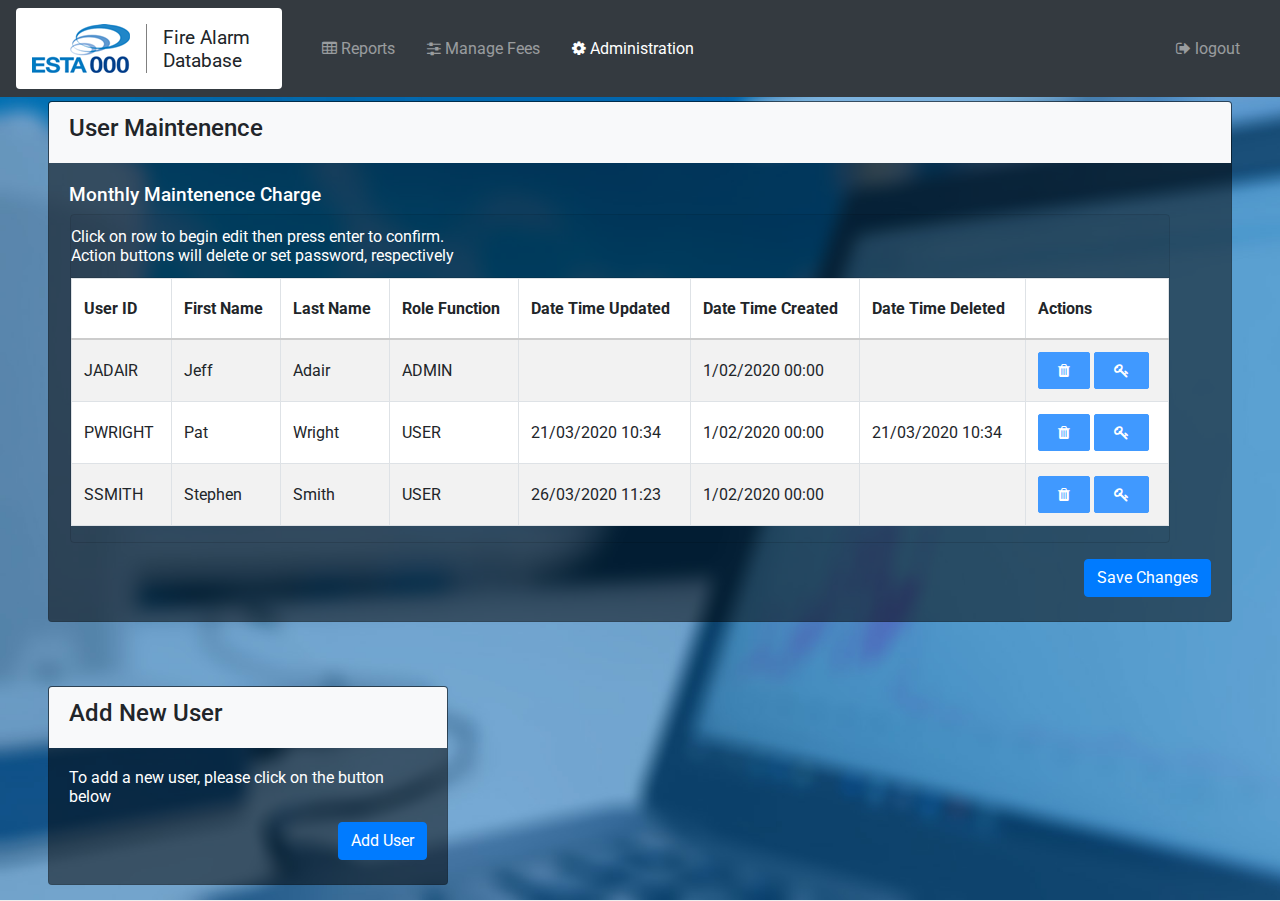
==== admin.html @ 1648c8e7 "added fees page" ====
<html lang="en">

<head>
    <meta charset="utf-8">
    <title></title>
    <base href="/">
    <meta name="viewport" content="width=device-width, initial-scale=1">
    <link rel="icon" type="image/x-icon" href="assets/favicon.ico">
    <link href="https://fonts.googleapis.com/icon?family=Material+Icons|Montserrat|Roboto:400,700" rel="stylesheet" />
    <link rel="stylesheet" href="https://stackpath.bootstrapcdn.com/font-awesome/4.7.0/css/font-awesome.min.css">
    <link rel="stylesheet" href="https://stackpath.bootstrapcdn.com/bootstrap/4.3.1/css/bootstrap.min.css"
        integrity="sha384-ggOyR0iXCbMQv3Xipma34MD+dH/1fQ784/j6cY/iJTQUOhcWr7x9JvoRxT2MZw1T" crossorigin="anonymous">
    <script src="https://code.jquery.com/jquery-3.3.1.min.js" />
    <script src="https://cdnjs.cloudflare.com/ajax/libs/popper.js/1.14.7/umd/popper.min.js"
		integrity="sha384-UO2eT0CpHqdSJQ6hJty5KVphtPhzWj9WO1clHTMGa3JDZwrnQq4sF86dIHNDz0W1" crossorigin="anonymous">
	</script>
    <script src="https://stackpath.bootstrapcdn.com/bootstrap/4.3.1/js/bootstrap.min.js"
        integrity="sha384-JjSmVgyd0p3pXB1rRibZUAYoIIy6OrQ6VrjIEaFf/nJGzIxFDsf4x0xIM+B07jRM" crossorigin="anonymous">
    </script>
    <link href="/styles/main.css" rel="stylesheet" />

</head>

<body id="page-top" class="page-admin">
    <!-- Page Wrapper -->
    <div id="wrapper">


        <nav class="navbar navbar-expand-md navbar-dark fixed-top bg-dark">
            <div class="badge-container d-flex flex-row pr-3 rounded bg-white p-3">
                <div class="badge-container--image">
                    <img src="./images/14_03_40-20140708-033745.560735esta-logo-rgb-50.png">
                </div>
                <div class="badge-container--text text-black d-flex flex-column justify-content-center px-3">
                    <span class="text-nowrap">Fire Alarm</span> Database
                </div>
            </div>


            <button class="navbar-toggler" type="button" data-toggle="collapse" data-target="#navbarCollapse"
                aria-controls="navbarCollapse" aria-expanded="false" aria-label="Toggle navigation">
                <span class="navbar-toggler-icon"></span>
            </button>

            <div class="collapse navbar-collapse" id="navbarCollapse">
                <ul class="navbar-nav mr-auto">
                    <li class="nav-item ml-3">
                        <a class="nav-link" href="reports.html"><i class="fa fa-table" aria-hidden="true"></i>
                            Reports</a>
                    </li>
                    <li class="nav-item ml-3">
                        <a class="nav-link" href="fees.html"><i class="fa fa-sliders" aria-hidden="true"></i>
                            Manage Fees</a>
                    </li>
                    <li class="nav-item ml-3 active">
                        <a class="nav-link" href="admin.html"><i class="fa fa-cog" aria-hidden="true"></i>
                            Administration</a>
                    </li>

                    <li class="nav-item ml-3">
                        <a class="nav-link" href="#"><i class="fa fa-sign-out" aria-hidden="true"></i> logout</a>
                    </li>
                </ul>
            </div>
            <!--
            <a href="javascript:void(0);" class="dropdown-item notify-item">
                                <svg xmlns="http://www.w3.org/2000/svg" width="24" height="24" viewBox="0 0 24 24" fill="none" stroke="currentColor" stroke-width="2" stroke-linecap="round" stroke-linejoin="round" class="feather feather-log-out icon-dual icon-xs mr-2"><path d="M9 21H5a2 2 0 0 1-2-2V5a2 2 0 0 1 2-2h4"></path><polyline points="16 17 21 12 16 7"></polyline><line x1="21" y1="12" x2="9" y2="12"></line></svg>
                                <span>Logout</span>
                            </a>-->
        </nav>
        <div class="mx-5 rounded">

            <div class="row mb-5">

                <div class="col-12 mb-3 mx-auto">
                    <div class="card w-100">
                        <div
                            class="card-header bg-light d-flex justify-content-between align-items-center border-bottom-0">
                            <h4>User Maintenence</h4>
                        </div>
                        <div class="card-body pb-4 text-white text-center">
                            <h3 class="text-white text-left">Monthly Maintenence Charge</h3>
                            <script type="text/javascript" src="https://res.cloudinary.com/dxfq3iotg/raw/upload/v1567487539/jquery.tabledit.js"></script>
                            <div class="container mt-100">
                                <div class="row">
                                    <div class="col-md-12 px-0">
                                        <div class="card">
                                            <div class="card-header text-left px-0">
                                                <span>Click on row to begin edit then press enter to confirm.<br>
                                                    Action buttons will delete or set password, respectively</span>
                                            </div>
                                            <div class="card-block">
                                                <div class="table-responsive">
                                                    <table class="table table-striped table-bordered" id="example-1">
                                                        <thead>
                                                            <tr>
                                                                <th style="display: none;">#</th>
                                                                <th>User ID</th>
                                                                <th>First Name</th>
                                                                <th>Last Name</th>                                                                
                                                                <th>Role Function</th>
                                                                <th>Date Time Updated</th>
                                                                <th>Date Time Created</th>
                                                                <th>Date Time Deleted</th>                                                                                                                                
                                                                <th>Actions</th>
                                                            </tr>
                                                        </thead>
                                                        <tbody>
                                                            <tr>
                                                                <th scope="row" style="display: none;">1</th>
                                                                <td class="tabledit-view-mode" style="cursor: pointer;">
                                                                    <span class="tabledit-span">JADAIR</span>
                                                                    <input class="tabledit-input form-control input-sm" type="text" name="First Name" value="0" style="display: none;" disabled="">
                                                                </td>
                                                                <td class="tabledit-view-mode" style="cursor: pointer;">
                                                                    <span class="tabledit-span" style="">Jeff</span>
                                                                    <input class="tabledit-input form-control input-sm fill" type="text" name="Last Name" value="Jeff" style="display: none;" disabled=""></td>
                                                                <td class="tabledit-view-mode">                                                                    
                                                                    <span class="tabledit-span" style="">Adair</span>
                                                                    <input class="tabledit-input form-control input-sm fill" type="text" name="Last Name" value="Adair" style="display: none;" disabled=""></td>
                                                                </td>
                                                                <td class="tabledit-view-mode">                                                                    
                                                                    <span class="tabledit-span" style="">ADMIN</span>
                                                                    <input class="tabledit-input form-control input-sm fill" type="text" name="Last Name" value="Adair" style="display: none;" disabled=""></td>
                                                                </td>
                                                                <td class="tabledit-view-mode">                                                                    
                                                                    <span class="" style=""></span>                                                                    
                                                                </td>
                                                                <td class="tabledit-view-mode">                                                                    
                                                                    <span class="" style="">1/02/2020 00:00</span>                                                                    
                                                                </td>
                                                                <td class="tabledit-view-mode">                                                                    
                                                                    <span class="" style=""></span>                                                                    
                                                                </td>                                                                
                                                                <td class="tabledit-view-mode">                                                                    
                                                                    <span class="" style="">
                                                                        <button type="button" class="btn btn-primary"><i class="fa fa-trash" aria-hidden="true"></i></button>
                                                                        <button type="button" class="btn btn-primary"><i class="fa fa-key" aria-hidden="true"></i></button>
                                                                    </span>                                                                    
                                                                </td>
                                                            </tr>
                                                            
                                                            <tr>
                                                                <th scope="row" style="display: none;">1</th>
                                                                <td class="tabledit-view-mode" style="cursor: pointer;">
                                                                    <span class="tabledit-span">PWRIGHT</span>
                                                                    <input class="tabledit-input form-control input-sm" type="text" name="First Name" value="0" style="display: none;" disabled="">
                                                                </td>
                                                                <td class="tabledit-view-mode" style="cursor: pointer;">
                                                                    <span class="tabledit-span" style="">Pat</span>
                                                                    <input class="tabledit-input form-control input-sm fill" type="text" name="Last Name" value="Jeff" style="display: none;" disabled=""></td>
                                                                <td class="tabledit-view-mode">                                                                    
                                                                    <span class="tabledit-span" style="">Wright</span>
                                                                    <input class="tabledit-input form-control input-sm fill" type="text" name="Last Name" value="Adair" style="display: none;" disabled=""></td>
                                                                </td>
                                                                <td class="tabledit-view-mode">                                                                    
                                                                    <span class="tabledit-span" style="">USER</span>
                                                                    <input class="tabledit-input form-control input-sm fill" type="text" name="Last Name" value="Adair" style="display: none;" disabled=""></td>
                                                                </td>
                                                                <td class="tabledit-view-mode">                                                                    
                                                                    <span class="" style="">21/03/2020 10:34</span>                                                                    
                                                                </td>
                                                                <td class="tabledit-view-mode">                                                                    
                                                                    <span class="" style="">1/02/2020 00:00</span>                                                                    
                                                                </td>
                                                                <td class="tabledit-view-mode">                                                                    
                                                                    <span class="" style="">21/03/2020 10:34</span>                                                                    
                                                                </td>                                                                
                                                                <td class="tabledit-view-mode">                                                                    
                                                                    <span class="" style="">
                                                                        <button type="button" class="btn btn-primary"><i class="fa fa-trash" aria-hidden="true"></i></button>
                                                                        <button type="button" class="btn btn-primary"><i class="fa fa-key" aria-hidden="true"></i></button>
                                                                    </span>                                                                    
                                                                </td>
                                                            </tr>
                                                            
                                                            <tr>
                                                                <th scope="row" style="display: none;">1</th>
                                                                <td class="tabledit-view-mode" style="cursor: pointer;">
                                                                    <span class="tabledit-span">SSMITH</span>
                                                                    <input class="tabledit-input form-control input-sm" type="text" name="First Name" value="0" style="display: none;" disabled="">
                                                                </td>
                                                                <td class="tabledit-view-mode" style="cursor: pointer;">
                                                                    <span class="tabledit-span" style="">Stephen</span>
                                                                    <input class="tabledit-input form-control input-sm fill" type="text" name="Last Name" value="Jeff" style="display: none;" disabled=""></td>
                                                                <td class="tabledit-view-mode">                                                                    
                                                                    <span class="tabledit-span" style="">Smith</span>
                                                                    <input class="tabledit-input form-control input-sm fill" type="text" name="Last Name" value="Adair" style="display: none;" disabled=""></td>
                                                                </td>
                                                                <td class="tabledit-view-mode">                                                                    
                                                                    <span class="tabledit-span" style="">USER</span>
                                                                    <input class="tabledit-input form-control input-sm fill" type="text" name="Last Name" value="Adair" style="display: none;" disabled=""></td>
                                                                </td>
                                                                <td class="tabledit-view-mode">                                                                    
                                                                    <span class="" style="">26/03/2020 11:23</span>                                                                    
                                                                </td>
                                                                <td class="tabledit-view-mode">                                                                    
                                                                    <span class="" style="">1/02/2020 00:00</span>                                                                    
                                                                </td>
                                                                <td class="tabledit-view-mode">                                                                    
                                                                    <span class="" style=""></span>                                                                    
                                                                </td>                                                                
                                                                <td class="tabledit-view-mode">                                                                    
                                                                    <span class="" style="">
                                                                        <button type="button" class="btn btn-primary"><i class="fa fa-trash" aria-hidden="true"></i></button>
                                                                        <button type="button" class="btn btn-primary"><i class="fa fa-key" aria-hidden="true"></i></button>
                                                                    </span>                                                                    
                                                                </td>
                                                            </tr>
                                                        </tbody>
                                                    </table>
                                                </div>
                                            </div>
                                        </div>
                                    </div>
                                </div>
                            </div>
                            <div class="action-containe mt-3 text-right">
                                <button type="button" class="btn btn-primary">Save Changes</button>
                            </div>

                        </div>
                    </div>
                </div>
            </div>

            <div classs="row mt-5">
                <div class="col-16 mb-3 mx-auto">
                    <div class="card">
                        <div class="card-header bg-light d-flex justify-content-between align-items-center border-bottom-0">
                            <h4>Add New User</h4>
                        </div>
                        <div class="card-body pb-4 text-white">
                            To add a new user, please click on the button below
                            <!--
                            <div class="input-group mt-3">
                                <div class="custom-file">
                                    <input type="file" class="custom-file-input" id="inputGroupFile01"
                                        aria-describedby="inputGroupFileAddon01">
                                    <label class="custom-file-label" for="inputGroupFile01">Choose file</label>
                                </div>
                            </div>-->
                            <div class="action-containe mt-3 text-right">
                                <button type="button" class="btn btn-primary">Add User</button>
                            </div>                            
                        </div>
                    </div>
                </div>                  
            </div>
        </div>
    </div>
    <script>
        $(document).ready(function(){
            $('#example-1').Tabledit({
            url: 'example.php',
            editButton: false,
            deleteButton: false,
            hideIdentifier: true,
            columns: {
            identifier: [0, 'id'],
            editable: [[2, 'tierstart'], [3, 'tierend'],[3, 'fee']]
            }
            });

            });
    </script>
</body>

</html>
---- styles/main.css ----
* {
  font-family: 'Roboto', 'Helvetica Neue', Arial, sans-serif;
}

html,
body {
  margin: 0;
  padding: 0;
  line-height: normal;
  font-family: 'Roboto', 'Helvetica Neue', Arial, sans-serif;
  -webkit-tap-highlight-color: transparent;
  -webkit-touch-callout: none;
  -webkit-text-size-adjust: 100%;
  -ms-text-size-adjust: 100%;
  -webkit-font-smoothing: antialiased;
  -moz-osx-font-smoothing: grayscale;
  background-color: #eee;
}

.container {
  -ms-flex-line-pack: center;
      align-content: center;
}

.card {
  height: 370px;
  margin-top: auto;
  margin-bottom: auto;
  width: 400px;
  background-color: rgba(0, 0, 0, 0.5) !important;
}

h3 {
  font-size: 1.2rem;
}

#page-top {
  background-size: cover;
}

#page-top #wrapper {
  -webkit-box-orient: vertical;
  -webkit-box-direction: normal;
      -ms-flex-direction: column;
          flex-direction: column;
  -ms-flex-pack: distribute;
      justify-content: space-around;
  display: -webkit-box;
  display: -ms-flexbox;
  display: flex;
  height: 100%;
}

#page-top .card a {
  color: #8bb0dd;
}

#page-top .card .links {
  color: white;
}

.breadcrumb-container .breadcrumb {
  background-color: transparent;
}

.breadcrumb-container .breadcrumb a {
  color: #8bb0dd;
}

.breadcrumb-container .breadcrumb .breadcrumb-item + .breadcrumb-item::before {
  display: inline-block;
  padding-right: .5rem;
  color: lightblue;
  content: "\f054";
  font: normal normal normal 14px/1 FontAwesome;
}

#page-top.page-login {
  background-image: url(./../images/11_51_51-thisisengineering-raeng-0jTZTMyGym8-unsplash-1920.jpg);
  background-size: cover;
}

#page-top.page-login #wrapper {
  -webkit-box-orient: vertical;
  -webkit-box-direction: normal;
      -ms-flex-direction: column;
          flex-direction: column;
  -ms-flex-pack: distribute;
      justify-content: space-around;
  display: -webkit-box;
  display: -ms-flexbox;
  display: flex;
  height: 100%;
}

#page-top.page-login .card a {
  color: #8bb0dd;
}

#page-top.page-login .card .links {
  color: white;
}

.input-group-prepend span {
  width: 50px;
  background-color: #8bb0dd;
  color: black;
  border: 0 !important;
}

input:focus {
  outline: 0 0 0 0 !important;
  -webkit-box-shadow: 0 0 0 0 !important;
          box-shadow: 0 0 0 0 !important;
}

.remember {
  color: white;
}

.remember input {
  width: 20px;
  height: 20px;
  margin-left: 15px;
  margin-right: 5px;
}

.login_btn {
  color: black;
  background-color: #8bb0dd;
  width: 100px;
}

.login_btn:hover {
  color: black;
  background-color: white;
}

#page-top.page-dashboard {
  background-image: url(./../images/11_51_51-thisisengineering-raeng-0jTZTMyGym8-unsplash-1920-blur.jpg);
}

#page-top.page-dashboard #wrapper > .container {
  padding-top: 200px;
}

#page-top.page-dashboard #wrapper > div > div > div > div > div.card-body.pb-0.text-white > div > i.fa {
  font-size: 2rem;
}

.badge-container--text {
  font-size: 1.2rem;
  border-left: 1px solid grey;
  margin-left: 1rem;
}

@media (min-width: 768px) {
  #navbarCollapse {
    padding: 0 1rem;
  }
  #navbarCollapse > ul {
    width: 100%;
  }
  #navbarCollapse > ul > li:nth-child(4) {
    -webkit-box-flex: 1;
        -ms-flex-positive: 1;
            flex-grow: 1;
    text-align: right;
  }
}

#page-top.page-reports {
  background-image: url(./../images/11_51_51-thisisengineering-raeng-0jTZTMyGym8-unsplash-1920-blur.jpg);
}

#page-top.page-reports #wrapper > *:nth-child(2) {
  margin-top: 101px;
}

#page-top.page-reports #wrapper > div > div > div > div > div.card-body.pb-0.text-white > div > i.fa {
  font-size: 2rem;
}

#page-top.page-reports #wrapper > div > div > div > .card {
  height: auto;
}

.badge-container--text {
  font-size: 1.2rem;
  border-left: 1px solid grey;
  margin-left: 1rem;
}

@media (min-width: 768px) {
  #navbarCollapse {
    padding: 0 1rem;
  }
  #navbarCollapse > ul {
    width: 100%;
  }
  #navbarCollapse > ul > li:last-child {
    -webkit-box-flex: 1;
        -ms-flex-positive: 1;
            flex-grow: 1;
    text-align: right;
  }
}

#page-top.page-fees {
  background-image: url(./../images/11_51_51-thisisengineering-raeng-0jTZTMyGym8-unsplash-1920-blur.jpg);
}

#page-top.page-fees #wrapper > *:nth-child(2) {
  margin-top: 101px;
}

#page-top.page-fees #wrapper > div > div > div > div > div.card-body.pb-0.text-white > div > i.fa {
  font-size: 2rem;
}

#page-top.page-fees #wrapper > div > div > div > .card {
  height: auto;
}

#page-top.page-fees #wrapper > div > div > div > div > div.card-body.pb-4.text-white.text-center > div > div > div > .card {
  background-color: transparent;
}

#page-top.page-fees #wrapper > div > div > div > div > div.card-body.pb-4.text-white.text-center .card {
  background-color: transparent !important;
  border: none;
  height: auto;
}

#page-top.page-fees input {
  width: auto;
}

#page-top.page-fees #wrapper > div > .row > div {
  max-width: 500px;
}

.table-responsive .mt-100 {
  margin-top: 100px;
}

.table-responsive .container-fluid {
  margin-top: 50px;
}

.table-responsive body {
  background-color: #f2f7fb;
}

.table-responsive .card {
  border-radius: 5px;
  -webkit-box-shadow: 0 0 5px 0 rgba(43, 43, 43, 0.1), 0 11px 6px -7px rgba(43, 43, 43, 0.1);
  box-shadow: 0 0 5px 0 rgba(43, 43, 43, 0.1), 0 11px 6px -7px rgba(43, 43, 43, 0.1);
  border: none;
  margin-bottom: 30px;
  -webkit-transition: all 0.3s ease-in-out;
  transition: all 0.3s ease-in-out;
}

.table-responsive .card .card-header {
  background-color: transparent;
  border-bottom: none;
  padding: 20px;
  position: relative;
}

.table-responsive .card .card-block {
  padding: 1.25rem;
}

.table-responsive .table-responsive {
  display: inline-block;
  width: 100%;
  overflow-x: auto;
}

.table-responsive .card .card-block table tr {
  padding-bottom: 20px;
}

.table-responsive .table > thead > tr > th {
  border-bottom-color: #ccc;
}

.table-responsive .table th {
  padding: 1.25rem 0.75rem;
}

.table-responsive td,
.table-responsive th {
  white-space: nowrap;
}

.table-responsive .tabledit-input:disabled {
  display: none;
}

.table-responsive .btn-primary,
.table-responsive .sweet-alert button.confirm,
.table-responsive .wizard > .actions a {
  background-color: #4099ff;
  border-color: #4099ff;
  color: #fff;
  cursor: pointer;
  -webkit-transition: all ease-in 0.3s;
  transition: all ease-in 0.3s;
}

.table-responsive .btn {
  border-radius: 2px;
  text-transform: capitalize;
  font-size: 15px;
  padding: 10px 19px;
  cursor: pointer;
}

.table-responsive .table-striped tbody tr:nth-of-type(odd) {
  background-color: rgba(0, 0, 0, 0.05);
}

.table-responsive table {
  background-color: white;
}

#page-top.page-admin {
  background-image: url(./../images/11_51_51-thisisengineering-raeng-0jTZTMyGym8-unsplash-1920-blur.jpg);
}

#page-top.page-admin #wrapper > *:nth-child(2) {
  margin-top: 101px;
}

#page-top.page-admin #wrapper > div > div > div > div > div.card-body.pb-0.text-white > div > i.fa {
  font-size: 2rem;
}

#page-top.page-admin #wrapper > div > div > div > .card {
  height: auto;
}

#page-top.page-admin #wrapper > div > div > div > div > div.card-body.pb-4.text-white.text-center > div.container.mt-100 > div > div > .card {
  width: auto;
  max-width: 1100px;
}

#page-top.page-admin #example-1 > tbody > tr > td {
  vertical-align: middle;
}

#page-top.page-admin #wrapper > div > div > div > div > div.card-body.pb-4.text-white.text-center > div.container.mt-100 > div > div > div {
  background-color: transparent !important;
  height: auto;
}
/*# sourceMappingURL=main.css.map */
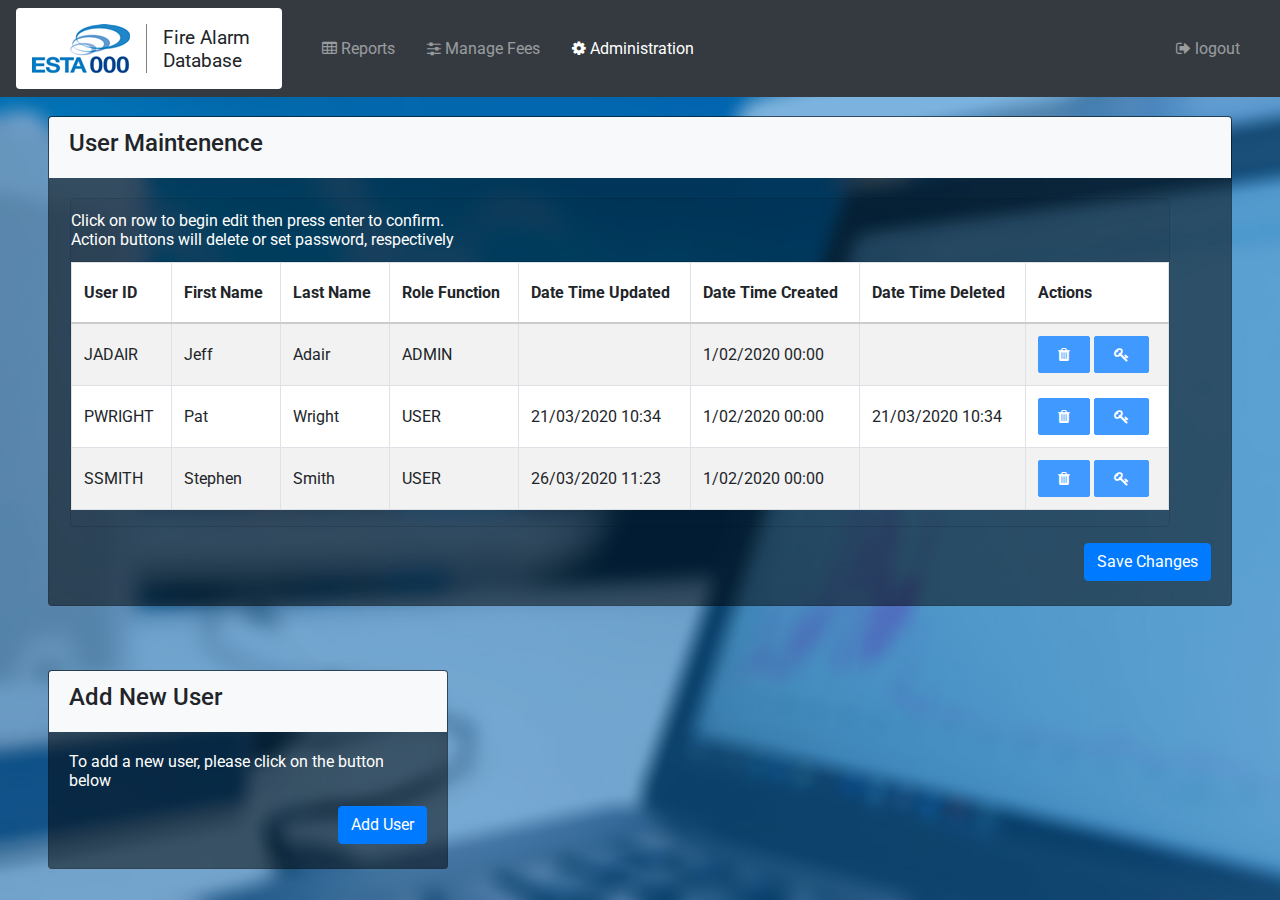
==== commit 2a090091: "added fees page" ====
--- a/admin.html
+++ b/admin.html
@@ -79,7 +79,6 @@
                             <h4>User Maintenence</h4>
                         </div>
                         <div class="card-body pb-4 text-white text-center">
-                            <h3 class="text-white text-left">Monthly Maintenence Charge</h3>
                             <script type="text/javascript" src="https://res.cloudinary.com/dxfq3iotg/raw/upload/v1567487539/jquery.tabledit.js"></script>
                             <div class="container mt-100">
                                 <div class="row">
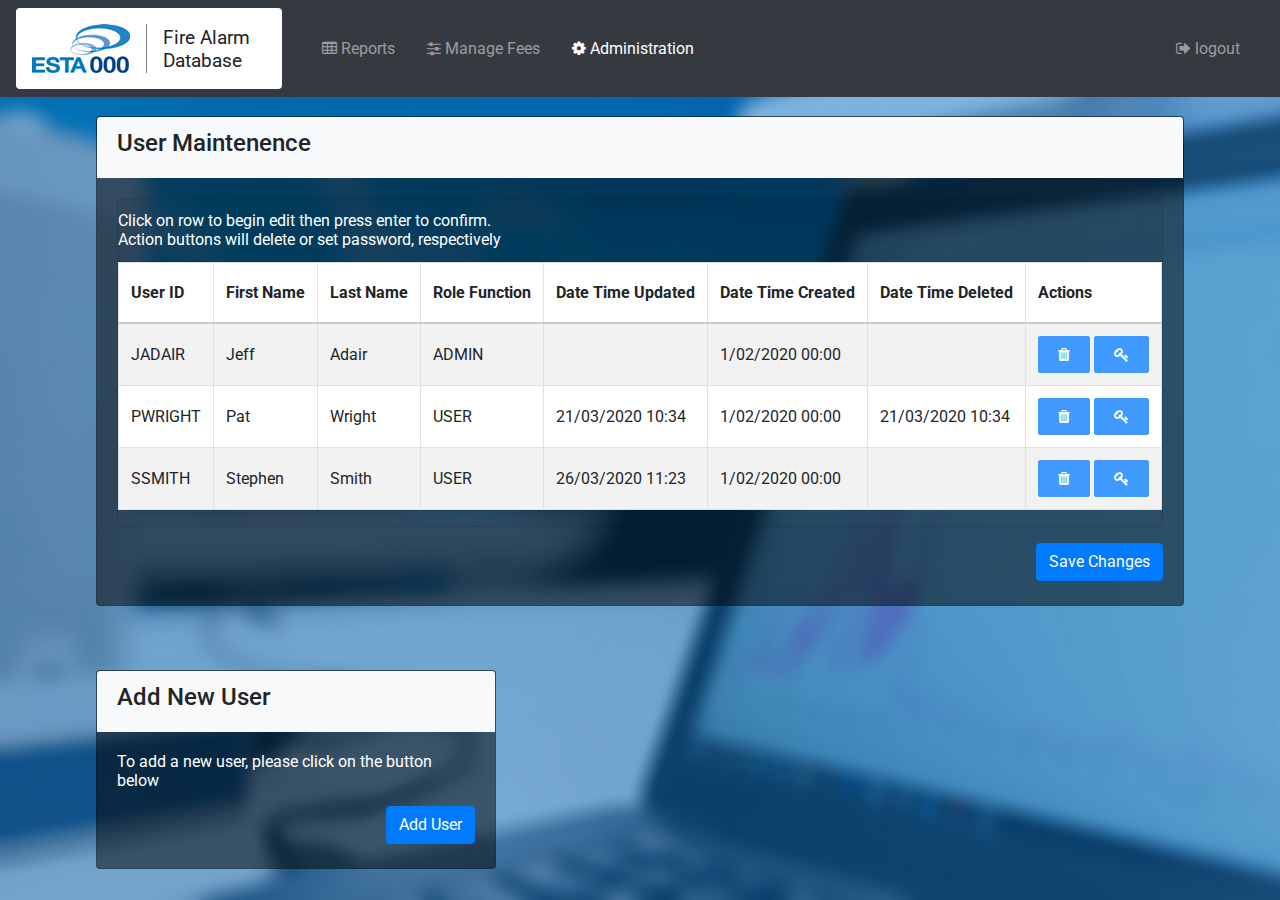
==== commit 2322e3c2: "added fees page" ====
--- a/admin.html
+++ b/admin.html
@@ -68,7 +68,7 @@
                                 <span>Logout</span>
                             </a>-->
         </nav>
-        <div class="mx-5 rounded">
+        <div class="mx-auto rounded">
 
             <div class="row mb-5">
 
--- a/styles/main.css
+++ b/styles/main.css
@@ -333,6 +333,7 @@
 
 #page-top.page-admin #wrapper > *:nth-child(2) {
   margin-top: 101px;
+  max-width: 1100px;
 }
 
 #page-top.page-admin #wrapper > div > div > div > div > div.card-body.pb-0.text-white > div > i.fa {
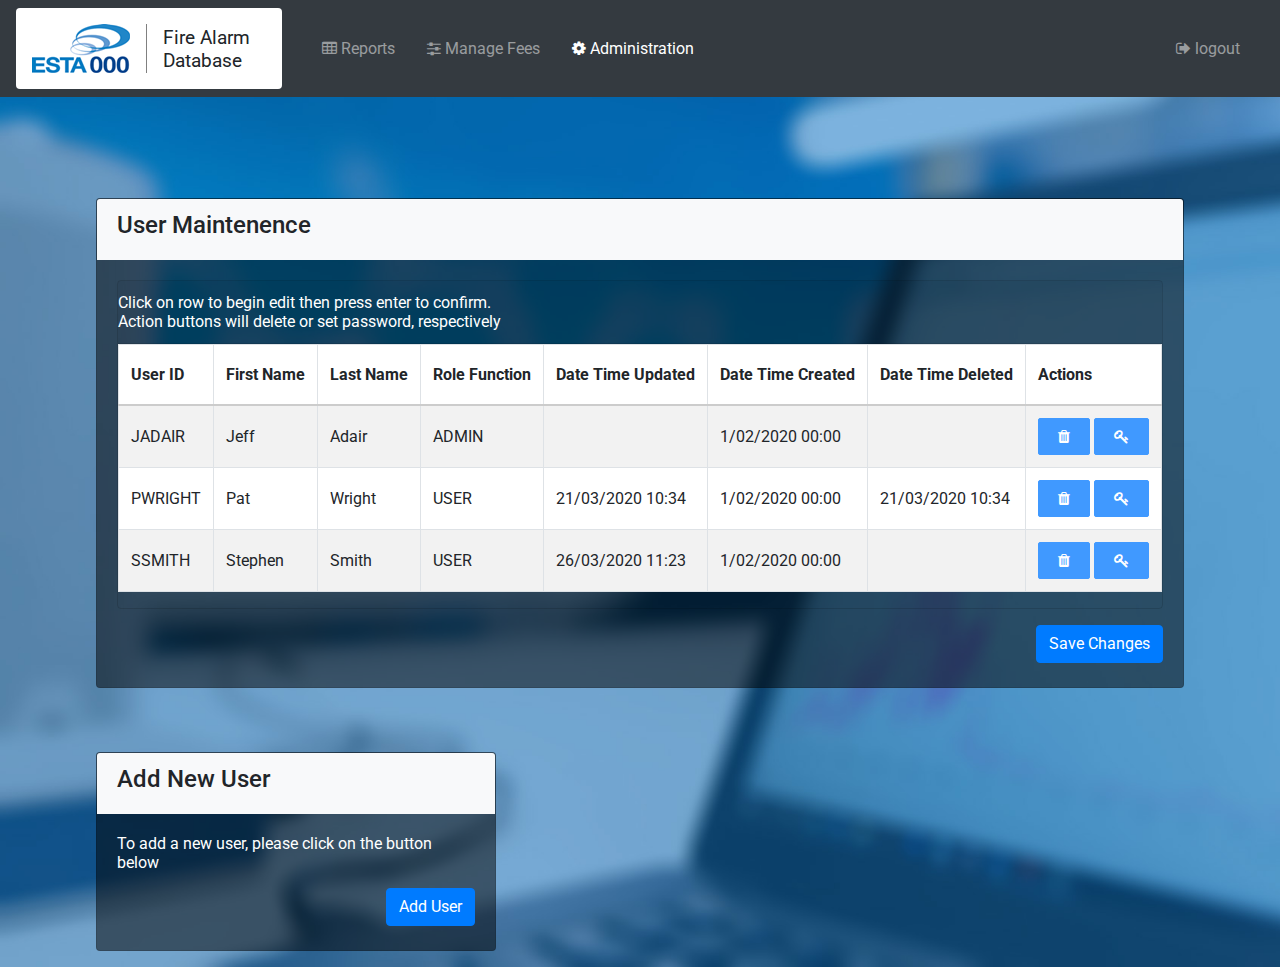
==== commit ea7f825e: "fixed nav truncation issue on small monitors" ====
--- a/admin.html
+++ b/admin.html
@@ -26,7 +26,7 @@
     <div id="wrapper">
 
 
-        <nav class="navbar navbar-expand-md navbar-dark fixed-top bg-dark">
+        <nav class="navbar navbar-expand-md position-sticky  navbar-dark fixed-top bg-dark">
             <div class="badge-container d-flex flex-row pr-3 rounded bg-white p-3">
                 <div class="badge-container--image">
                     <img src="./images/14_03_40-20140708-033745.560735esta-logo-rgb-50.png">
@@ -118,9 +118,13 @@
                                                                     <span class="tabledit-span" style="">Adair</span>
                                                                     <input class="tabledit-input form-control input-sm fill" type="text" name="Last Name" value="Adair" style="display: none;" disabled=""></td>
                                                                 </td>
-                                                                <td class="tabledit-view-mode">                                                                    
-                                                                    <span class="tabledit-span" style="">ADMIN</span>
-                                                                    <input class="tabledit-input form-control input-sm fill" type="text" name="Last Name" value="Adair" style="display: none;" disabled=""></td>
+                                                                <td class="tabledit-view-mode">
+                                                                    <span class="tabledit-span" style="">ADMIN</span>                                                                    
+                                                                    <select class="tabledit-input browser-default custom-select" style="display: none;">
+                                                                        <option disabled>Select a role</option>
+                                                                        <option value="user">USER</option>
+                                                                        <option value="admin" selected>ADMIN</option>
+                                                                    </select></td>
                                                                 </td>
                                                                 <td class="tabledit-view-mode">                                                                    
                                                                     <span class="" style=""></span>                                                                    
@@ -153,8 +157,13 @@
                                                                     <input class="tabledit-input form-control input-sm fill" type="text" name="Last Name" value="Adair" style="display: none;" disabled=""></td>
                                                                 </td>
                                                                 <td class="tabledit-view-mode">                                                                    
-                                                                    <span class="tabledit-span" style="">USER</span>
-                                                                    <input class="tabledit-input form-control input-sm fill" type="text" name="Last Name" value="Adair" style="display: none;" disabled=""></td>
+                                                                    <span class="tabledit-span" style="">USER</span>                                                                    
+                                                                    <select class="tabledit-input browser-default custom-select" style="display: none;">
+                                                                        <option disabled>Select a role</option>
+                                                                        <option value="user" selected>USER</option>
+                                                                        <option value="admin">ADMIN</option>
+                                                                    </select>
+                                                                </td>
                                                                 </td>
                                                                 <td class="tabledit-view-mode">                                                                    
                                                                     <span class="" style="">21/03/2020 10:34</span>                                                                    
@@ -186,9 +195,13 @@
                                                                     <span class="tabledit-span" style="">Smith</span>
                                                                     <input class="tabledit-input form-control input-sm fill" type="text" name="Last Name" value="Adair" style="display: none;" disabled=""></td>
                                                                 </td>
-                                                                <td class="tabledit-view-mode">                                                                    
-                                                                    <span class="tabledit-span" style="">USER</span>
-                                                                    <input class="tabledit-input form-control input-sm fill" type="text" name="Last Name" value="Adair" style="display: none;" disabled=""></td>
+                                                                <td class="tabledit-view-mode">                                                                     
+                                                                    <span class="tabledit-span" style="">USER</span>                                                                    
+                                                                    <select class="tabledit-input browser-default custom-select" style="display: none;">
+                                                                        <option disabled>Select a role</option>
+                                                                        <option value="user" selected>USER</option>
+                                                                        <option value="admin">ADMIN</option>
+                                                                    </select>
                                                                 </td>
                                                                 <td class="tabledit-view-mode">                                                                    
                                                                     <span class="" style="">26/03/2020 11:23</span>                                                                    
--- a/styles/main.css
+++ b/styles/main.css
@@ -48,7 +48,6 @@
   display: -webkit-box;
   display: -ms-flexbox;
   display: flex;
-  height: 100%;
 }
 
 #page-top .card a {
@@ -73,6 +72,34 @@
   color: lightblue;
   content: "\f054";
   font: normal normal normal 14px/1 FontAwesome;
+}
+
+#wrapper > div > .row > div > .card.card__sm {
+  width: 36rem;
+}
+
+.card__sm .card-header {
+  padding: 0.5rem;
+}
+
+.table-responsive .table__sm {
+  background-color: #9dd2ff;
+  margin-bottom: 0;
+}
+
+.table-responsive .table__sm thead > tr th, .table-responsive .table__sm thead > tr td, .table-responsive .table__sm tbody > tr th, .table-responsive .table__sm tbody > tr td {
+  padding: 0.2rem 0.75rem;
+  border: none;
+}
+
+.table-responsive .table__sm tbody > *:nth-of-type(odd) {
+  background-color: #d5eaff;
+}
+
+.table-responsive .table__sm .text-danger {
+  background-color: white;
+  border-radius: 12px;
+  padding: 0 0.4rem 0 0.3rem;
 }
 
 #page-top.page-login {
@@ -101,6 +128,11 @@
   color: white;
 }
 
+#page-top.page-login #wrapper > .container {
+  height: 750px;
+  max-height: 750px;
+}
+
 .input-group-prepend span {
   width: 50px;
   background-color: #8bb0dd;
@@ -173,10 +205,6 @@
   background-image: url(./../images/11_51_51-thisisengineering-raeng-0jTZTMyGym8-unsplash-1920-blur.jpg);
 }
 
-#page-top.page-reports #wrapper > *:nth-child(2) {
-  margin-top: 101px;
-}
-
 #page-top.page-reports #wrapper > div > div > div > div > div.card-body.pb-0.text-white > div > i.fa {
   font-size: 2rem;
 }
@@ -189,6 +217,29 @@
   font-size: 1.2rem;
   border-left: 1px solid grey;
   margin-left: 1rem;
+}
+
+#embedContainer {
+  height: 796px;
+  width: 100%;
+  max-width: 1435px;
+}
+
+#page-top .card a.toggler {
+  color: blue;
+}
+
+.history-item > span {
+  line-height: 31px;
+}
+
+.date-container {
+  background-color: white;
+  color: black;
+}
+
+.date-container .collapse .history-item:nth-of-type(odd) {
+  background-color: rgba(0, 0, 0, 0.05);
 }
 
 @media (min-width: 768px) {
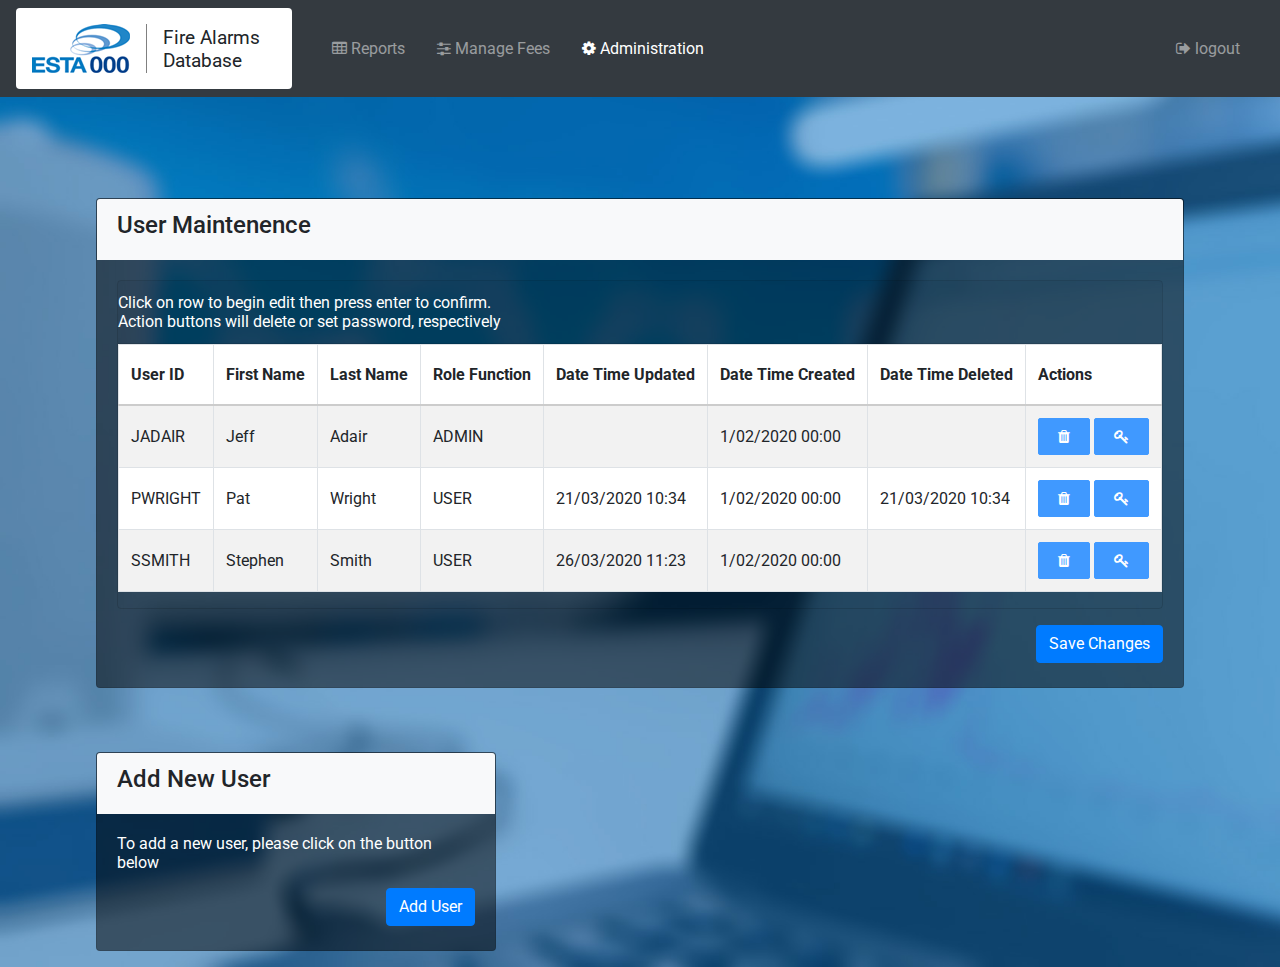
==== commit 91e1c6c0: "correction to title" ====
--- a/admin.html
+++ b/admin.html
@@ -32,7 +32,7 @@
                     <img src="./images/14_03_40-20140708-033745.560735esta-logo-rgb-50.png">
                 </div>
                 <div class="badge-container--text text-black d-flex flex-column justify-content-center px-3">
-                    <span class="text-nowrap">Fire Alarm</span> Database
+                    <span class="text-nowrap">Fire Alarms</span> Database
                 </div>
             </div>
 
